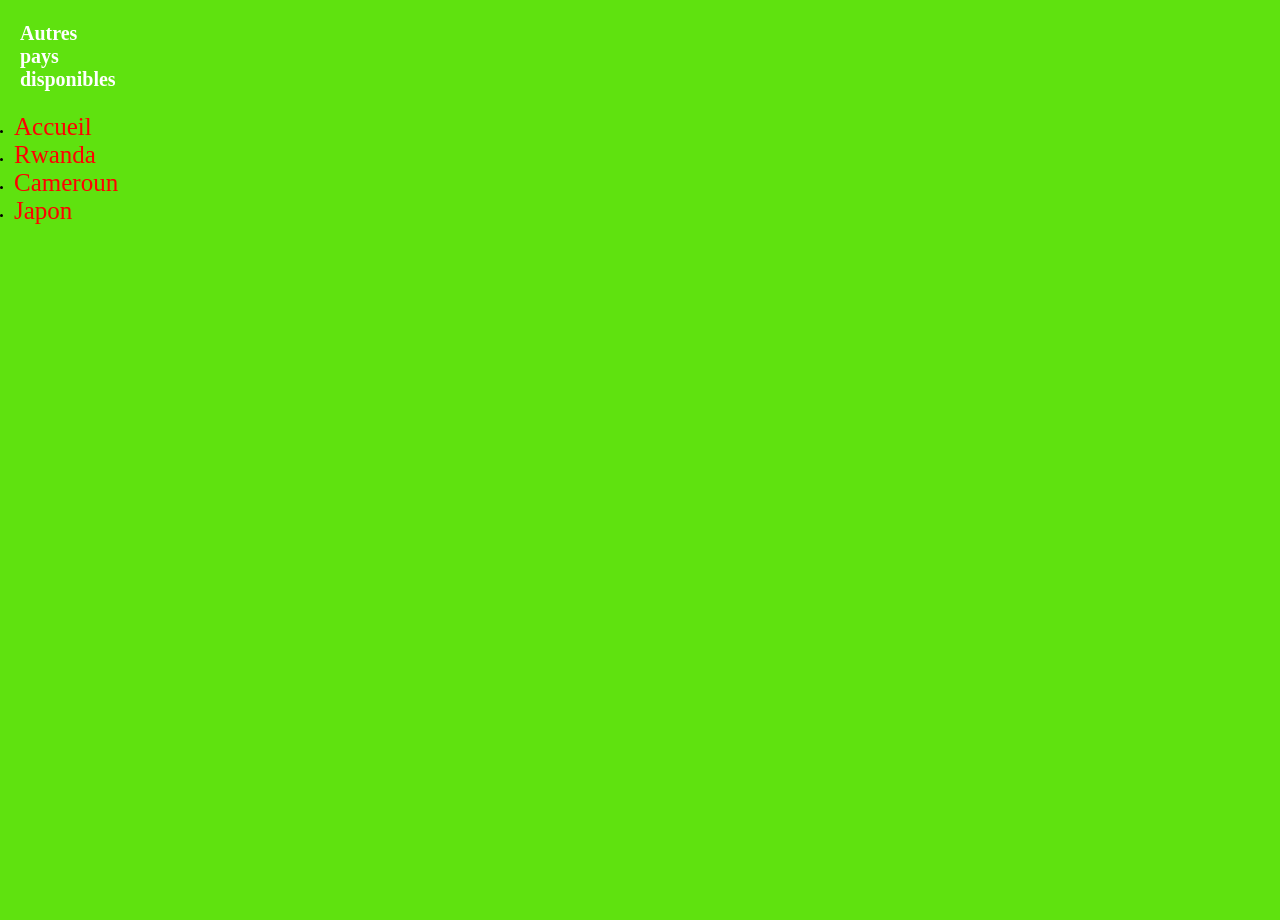
==== assets/centrafrique.html @ 49dcf24f "debut" ====
<!DOCTYPE html>
<html lang="fr">

<head>
    <meta charset="UTF-8">
    <meta name="viewport" content="width=device-width, initial-scale=1.0">
    <title>Cameroun</title>
    <link rel="stylesheet" href="./style.css">
</head>

<body>
    <header>
        <h4>Autres pays disponibles</h4>
        <li><a href="../index.html">Accueil</a></li>
        <li><a href="./rwanda.html">Rwanda</a></li>
        <li><a href="./cameroun.html">Cameroun</a></li>
        <li><a href="./japon.html">Japon</a></li>

    </header>


</body>

</html>
---- assets/style.css ----
:root {
    --background: #5fe20f;

}

* {
    margin: 0;
    padding: 0;
    border: 0;
    box-sizing: border-box;
}

html {
    font-size: 10px;
}

body {
    width: 100vw;
    height: 100vh;
    overflow-x: hidden;
    background: var(--background);
}

header {
    background: var(--background);
    text-decoration: none;
}

banner {
    background: #ffffff;

}

h1 {
    width: 100rem;
    height: 5rem;
    margin: 30px;
    font-size: 5rem;
}

h4 {
    font-size: 2rem;
    color: #ffffff;
    width: 10rem;
    height: 100%;
    padding: 2px 0 2px 0;
    margin: 20px;
}

li a {
    text-decoration: none;
    font-size: 2.5rem;
    color: #f00;

}

p {
    font-size: 16px;
    padding: 1.5rem 0 1.5rem 0;
    color: #000;
    margin: 16px;
}
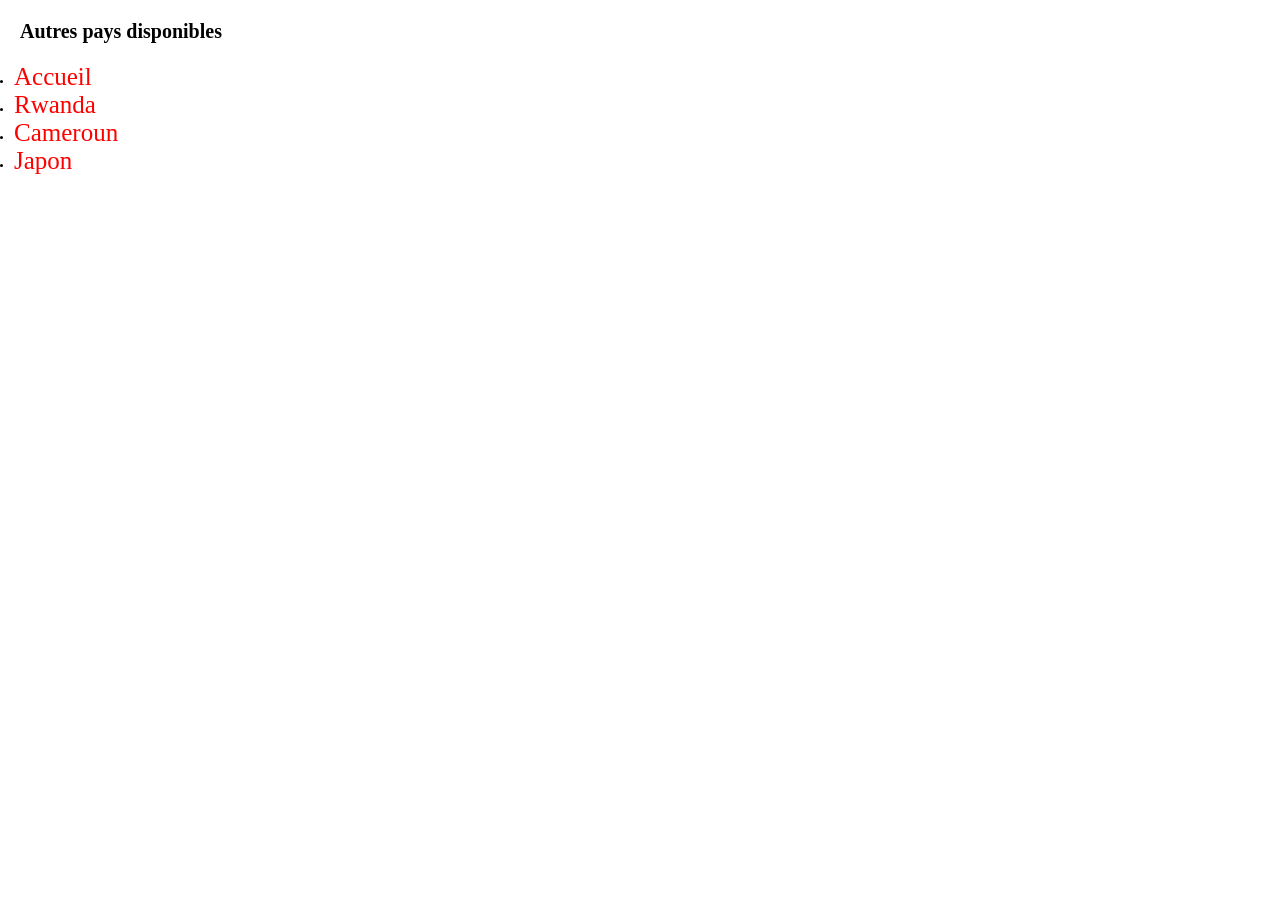
==== commit c92c5b23: "cameroun" ====
--- a/assets/centrafrique.html
+++ b/assets/centrafrique.html
@@ -9,14 +9,14 @@
 </head>
 
 <body>
-    <header>
+    
         <h4>Autres pays disponibles</h4>
         <li><a href="../index.html">Accueil</a></li>
         <li><a href="./rwanda.html">Rwanda</a></li>
         <li><a href="./cameroun.html">Cameroun</a></li>
         <li><a href="./japon.html">Japon</a></li>
 
-    </header>
+    
 
 
 </body>
--- a/assets/style.css
+++ b/assets/style.css
@@ -1,8 +1,3 @@
-:root {
-    --background: #5fe20f;
-
-}
-
 * {
     margin: 0;
     padding: 0;
@@ -18,17 +13,12 @@
     width: 100vw;
     height: 100vh;
     overflow-x: hidden;
-    background: var(--background);
+
 }
 
 header {
     background: var(--background);
     text-decoration: none;
-}
-
-banner {
-    background: #ffffff;
-
 }
 
 h1 {
@@ -38,13 +28,9 @@
     font-size: 5rem;
 }
 
-h4 {
+h4{
     font-size: 2rem;
-    color: #ffffff;
-    width: 10rem;
-    height: 100%;
-    padding: 2px 0 2px 0;
-    margin: 20px;
+    margin: 2rem;
 }
 
 li a {
@@ -59,4 +45,37 @@
     padding: 1.5rem 0 1.5rem 0;
     color: #000;
     margin: 16px;
+}
+
+.drapeau{
+    display: flex;
+    width: 900px;
+    height: 600px;
+    margin: 10px;
+    border-radius:10px  ;
+    animation: flotter 2s ease-in-out infinite;
+}
+
+.vert{
+    background-color: #009500;
+    flex: 1;
+
+}
+
+.rouge{
+    background: #f00;
+    flex: 1;
+}
+
+.etoile{
+    font-size: 50px;
+    display: flex;
+    align-items: center;
+    justify-content: center;
+    padding: 250px 0;
+}
+
+.jaune{
+    background: #ffff00;
+    flex: 1;
 }
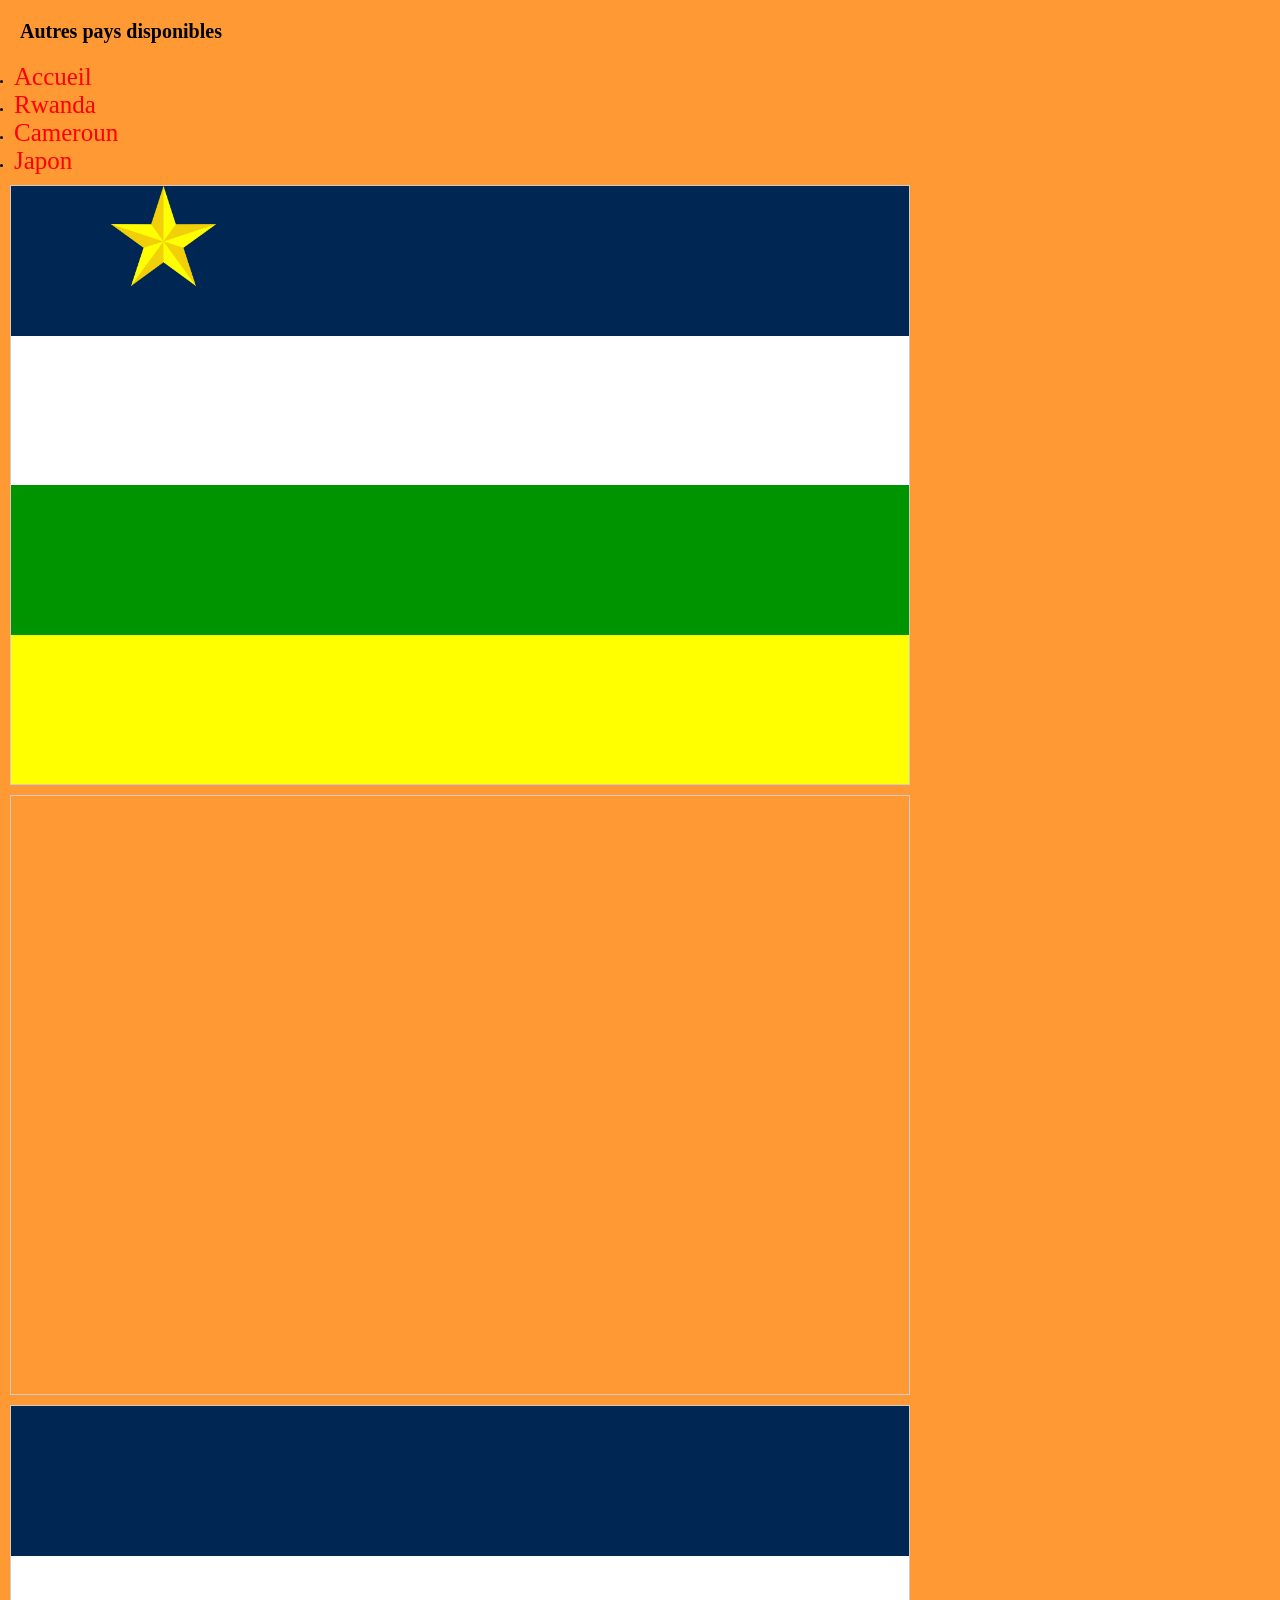
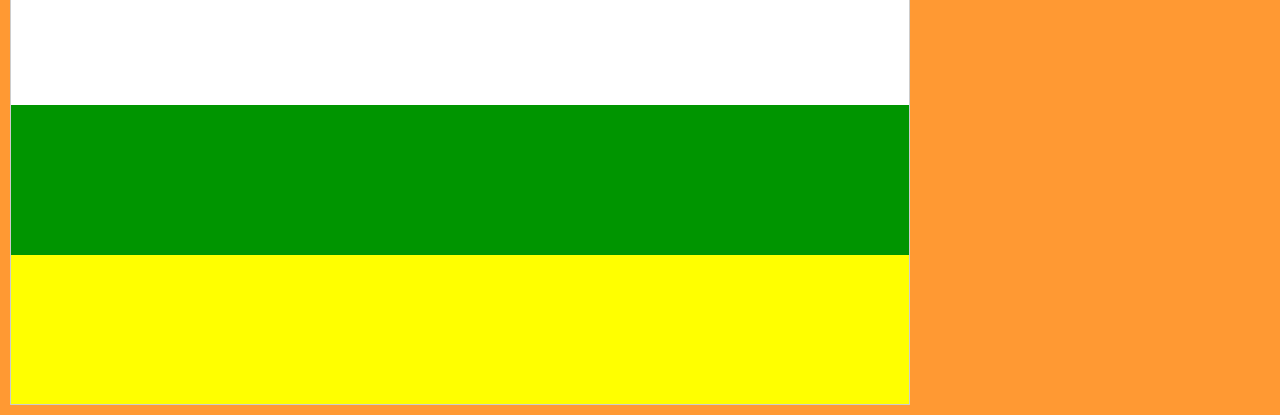
==== commit 2e91742f: "rwanda" ====
--- a/assets/centrafrique.html
+++ b/assets/centrafrique.html
@@ -16,7 +16,26 @@
         <li><a href="./cameroun.html">Cameroun</a></li>
         <li><a href="./japon.html">Japon</a></li>
 
-    
+    <div class="drapeau1">
+        <div class="bleu1">
+            <div class="etoile1">
+                <img src="./images/R.png" alt="logo de l'etoile" height="100">
+            </div>
+        </div>
+        <div class="blanc"></div>
+        <div class="vert"></div>
+        <div class="jaune"></div>
+  </div>
+  <div class="drapeau">
+         <div class="rouge1"></div>
+  </div>
+       <div class="drapeau1">
+          <div class="bleu1"></div>
+            <div class="blanc"></div>
+            <div class="vert"></div>
+            <div class="jaune"></div>
+        </div>
+
 
 
 </body>
--- a/assets/style.css
+++ b/assets/style.css
@@ -11,15 +11,12 @@
 
 body {
     width: 100vw;
-    height: 100vh;
+    height: 100%;
     overflow-x: hidden;
+    background: #f93;
 
 }
 
-header {
-    background: var(--background);
-    text-decoration: none;
-}
 
 h1 {
     width: 100rem;
@@ -28,10 +25,12 @@
     font-size: 5rem;
 }
 
+
 h4{
     font-size: 2rem;
     margin: 2rem;
 }
+
 
 li a {
     text-decoration: none;
@@ -40,6 +39,7 @@
 
 }
 
+
 p {
     font-size: 16px;
     padding: 1.5rem 0 1.5rem 0;
@@ -47,27 +47,78 @@
     margin: 16px;
 }
 
+
 .drapeau{
     display: flex;
     width: 900px;
     height: 600px;
     margin: 10px;
-    border-radius:10px  ;
+    border: 1px solid #ccc  ;
+    position: relative;
     animation: flotter 2s ease-in-out infinite;
 }
+
+.drapeau1 {
+    display: flex;
+    flex-direction: column;
+    width: 900px;
+    height: 600px;
+    margin: 10px;
+    border: 1px solid #ccc;
+    position: relative;
+    animation: flotter 2s ease-in-out infinite;
+    }
+
+@keyframes flotter{
+    0%{transform: rotate(0deg) translatey(o);
+    }
+        50% {
+             transform: rotate(0.5deg) translatey(-10px);
+         }
+
+    100% {
+     transform: rotate(0deg) translatey(0);
+ }
+}
+
 
 .vert{
     background-color: #009500;
     flex: 1;
-
-}
+   }
 
 .rouge{
     background: #f00;
+    display: flex;
     flex: 1;
-}
+    flex-direction: column;
+   }
 
 .etoile{
+    display: flex;
+    align-items: center;
+    justify-content: center;
+    padding: 250px 0;
+   }
+
+.etoile1 {
+    left: 100px;
+    width: 40px;
+    height: 40px;
+    position: absolute;
+   }
+
+.jaune{
+    background: #ffff00;
+    flex: 1;
+    }
+
+.blanc{
+    background: #fff;
+    flex: 1;
+   }
+
+.point{
     font-size: 50px;
     display: flex;
     align-items: center;
@@ -75,7 +126,34 @@
     padding: 250px 0;
 }
 
-.jaune{
-    background: #ffff00;
+.bleu{
+    background: #00aeef;
+    flex: 2;
+    height: 50%;
+   }
+
+.jaune1{
+    background: #fad201;
     flex: 1;
-}+    height: 25%;
+    }
+
+.vert1{
+    background: #20603d;
+    flex: 1;
+    height: 25%;
+    }
+
+.soleil{
+    right: 100px;
+    width: 40px;
+    height: 40px;
+    position: absolute;   
+    
+}
+
+.bleu1{
+    background: #002654;
+    flex: 1;
+    height: 25%;
+   }
